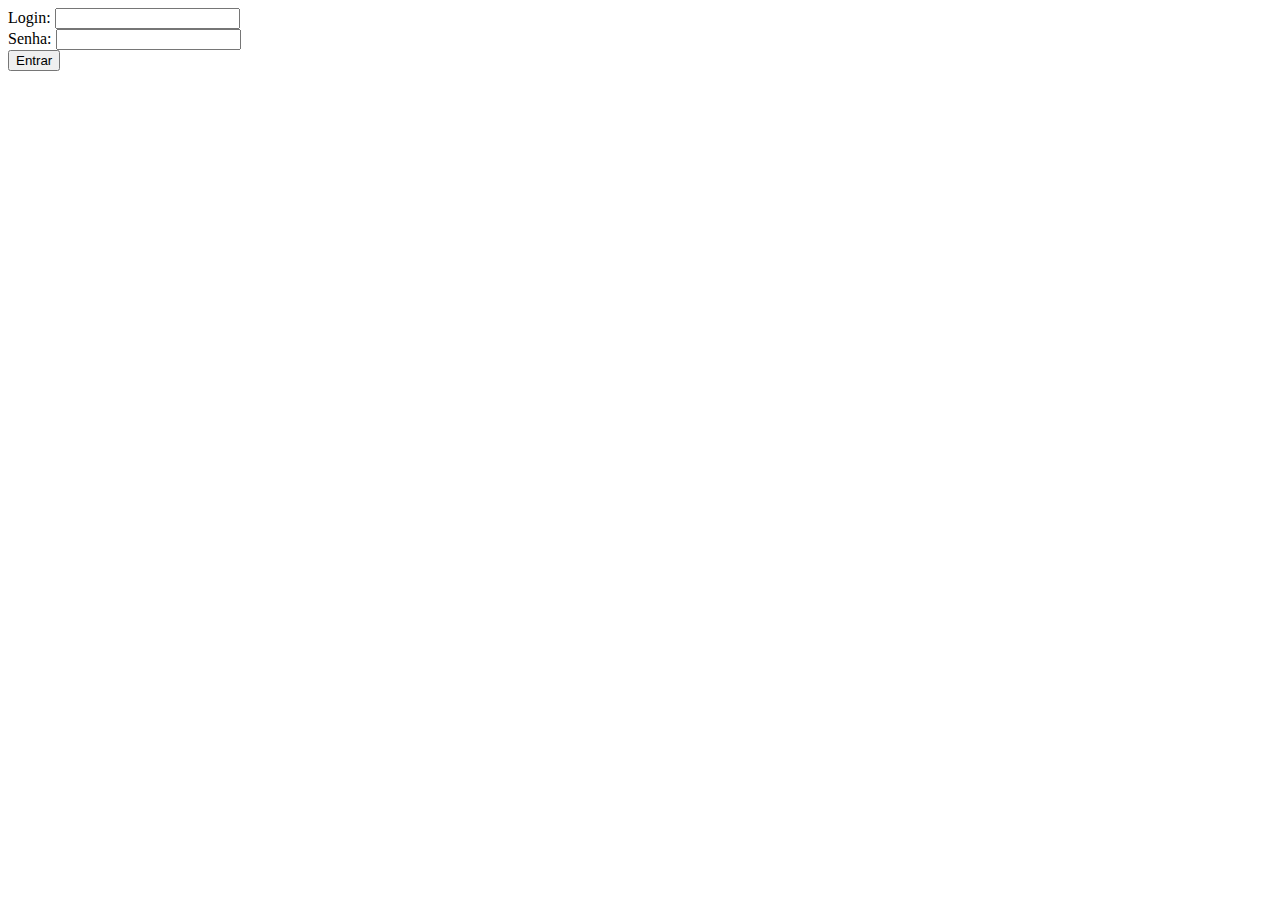
==== admin/index.html @ b3e230a7 "added admin" ====
<!DOCTYPE html>
<html lang="pt-br">

<head>
    <meta charset="UTF-8">
    <meta http-equiv="X-UA-Compatible" content="IE=edge">
    <meta name="viewport" content="width=device-width, initial-scale=1.0">
    <title>Documento</title>
</head>

<body>
    <form action="model/login.php" method="post">
        Login: <input type="text" name="login" id=""> <br> 
        Senha: <input type="password" name="password" id=""> <br>
        <input type="submit" value="Entrar">
    </form>
</body>

</html>
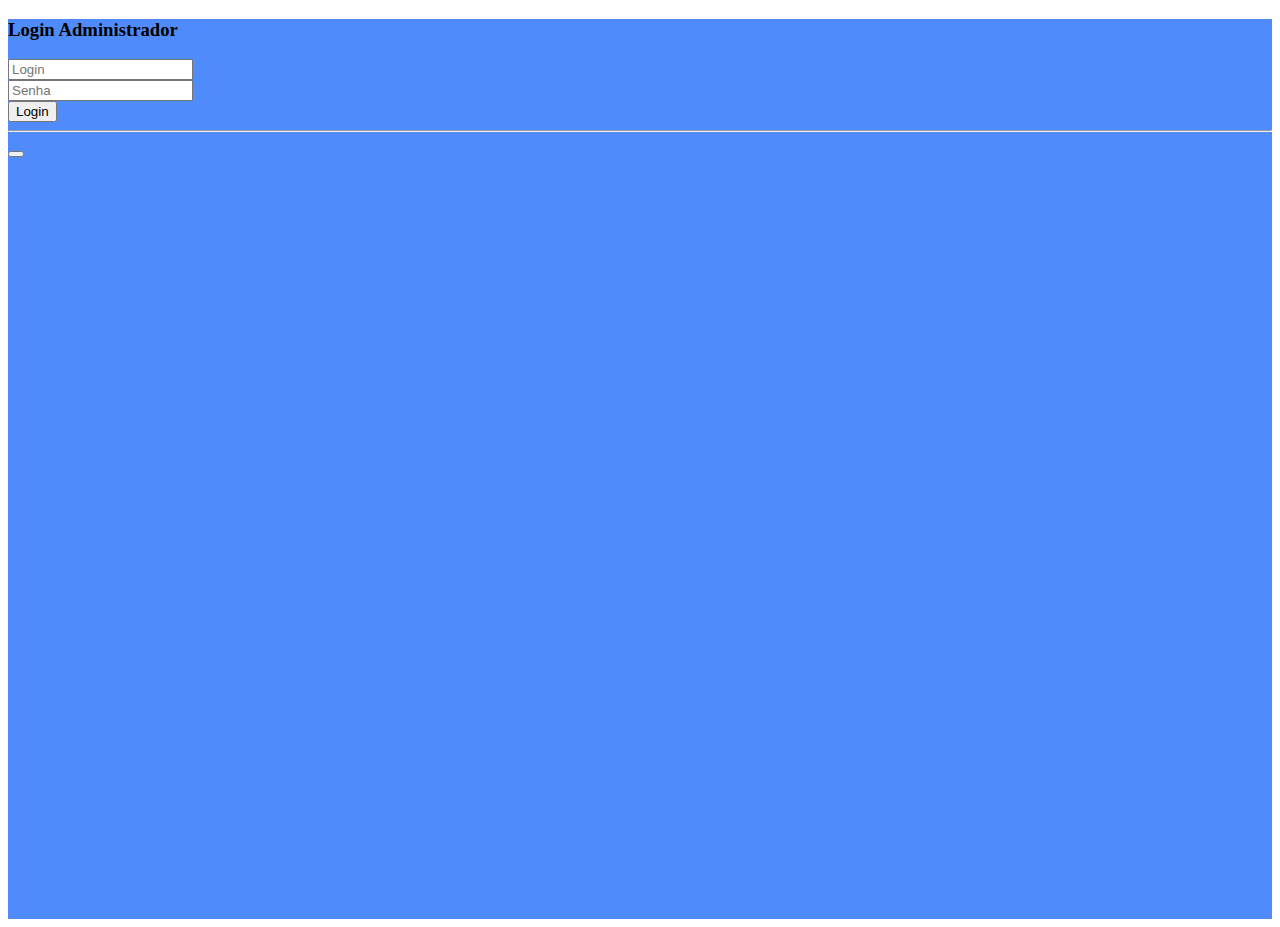
==== commit 3650be1f: "finalmente, ta funcionando (com banco)" ====
--- a/admin/index.html
+++ b/admin/index.html
@@ -5,15 +5,43 @@
     <meta charset="UTF-8">
     <meta http-equiv="X-UA-Compatible" content="IE=edge">
     <meta name="viewport" content="width=device-width, initial-scale=1.0">
+    <link rel="stylesheet" href="https://cdnjs.cloudflare.com/ajax/libs/twitter-bootstrap/4.1.3/css/bootstrap.css" integrity="sha512-57lHfvbE5GLWA20qDTCTRUpKntBnFlG0V+x8f3q3DqZK6XlHGVsbpCCI/kadtaFBMEYmq5IeVZnsWjWx2QoQtw==" crossorigin="anonymous" referrerpolicy="no-referrer"/>
+    <link rel="stylesheet" href="https://cdnjs.cloudflare.com/ajax/libs/font-awesome/6.1.1/css/all.min.css" integrity="sha512-KfkfwYDsLkIlwQp6LFnl8zNdLGxu9YAA1QvwINks4PhcElQSvqcyVLLD9aMhXd13uQjoXtEKNosOWaZqXgel0g==" crossorigin="anonymous" referrerpolicy="no-referrer"/>
     <title>Documento</title>
 </head>
 
 <body>
-    <form action="model/login.php" method="post">
-        Login: <input type="text" name="login" id=""> <br> 
-        Senha: <input type="password" name="password" id=""> <br>
-        <input type="submit" value="Entrar">
+    <form method="post" id="form1">
+        <section class="vh-100" style="background-color: #508bfc; height: 100vh;">
+            <div class="container py-5 h-100">
+            <div class="row d-flex justify-content-center align-items-center h-100">
+                <div class="col-12 col-md-8 col-lg-6 col-xl-5">
+                <div class="card shadow-2-strong" style="border-radius: 1rem;">
+                    <div class="card-body p-5 text-center">
+                    <h3 class="mb-5">Login Administrador</h3>
+                    <div class="form-outline mb-4">
+                        <input type="text" name="login" id="login" placeholder="Login" class="form-control form-control-lg"/>
+                    </div>
+                    <div class="form-outline mb-4">
+                        <input type="password" name="password" id="password" placeholder="Senha" class="form-control form-control-lg"/>
+                    </div>
+                    <button class="btn btn-primary btn-lg btn-block" type="submit">Login</button>
+                    <div id="error"></div>
+                    <hr>
+                    <button type="button" class="btn btn-secondary">
+                        <a href="../index.html" style="text-decoration: none; color: white;">
+                            <i class="fa-solid fa-arrow-left"></i>
+                        </a>
+                    </div>
+                </div>
+                </div>
+            </div>
+            </div>
+        </section>
     </form>
+
+    <script src="https://cdnjs.cloudflare.com/ajax/libs/jquery/3.6.0/jquery.min.js" integrity="sha512-894YE6QWD5I59HgZOGReFYm4dnWc1Qt5NtvYSaNcOP+u1T9qYdvdihz0PPSiiqn/+/3e7Jo4EaG7TubfWGUrMQ==" crossorigin="anonymous" referrerpolicy="no-referrer"></script>
+    <script src="controller/script.js"></script>
 </body>
 
 </html>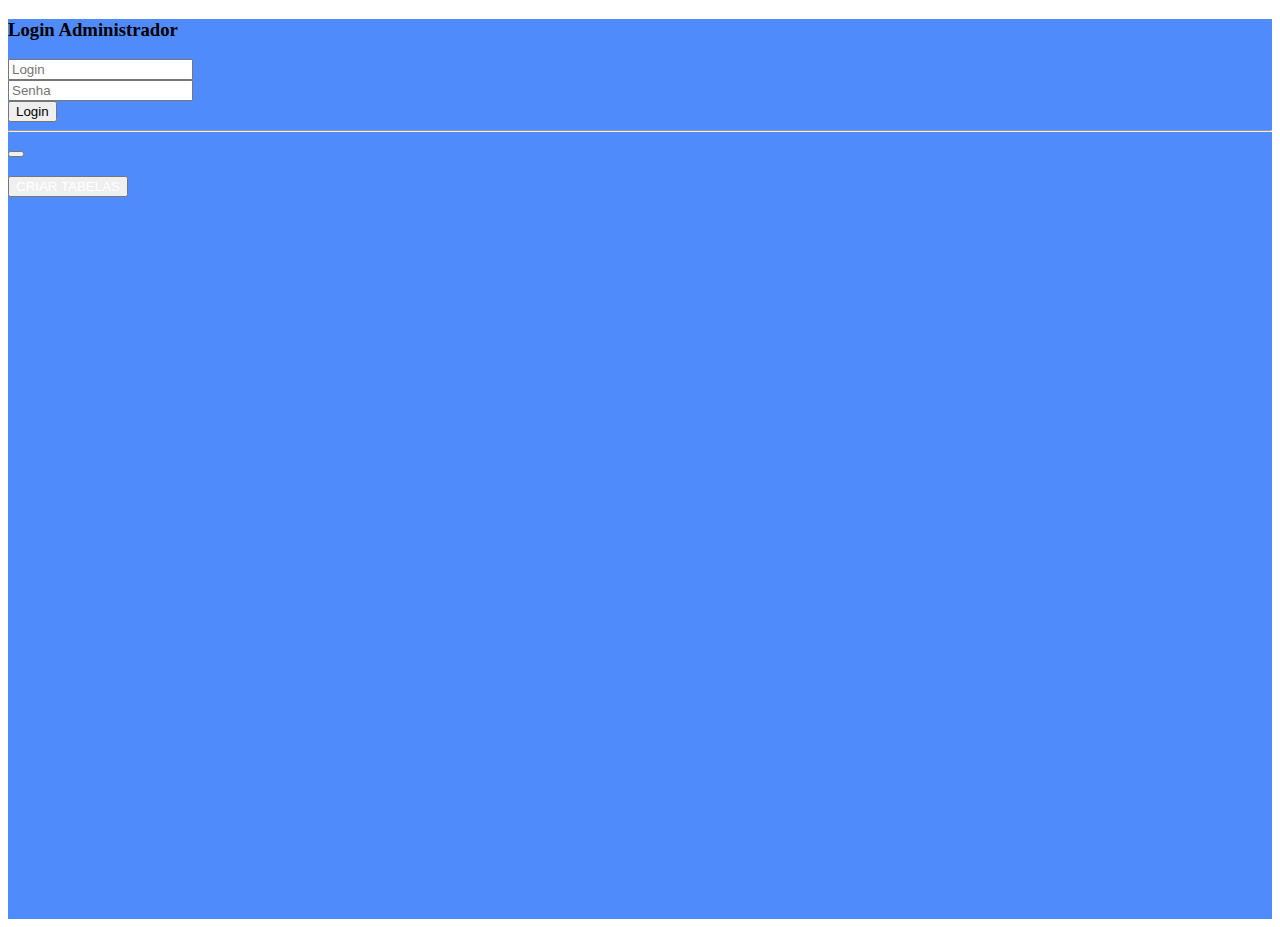
==== commit ba722ec4: "Automatic Create Tables Option" ====
--- a/admin/index.html
+++ b/admin/index.html
@@ -7,6 +7,7 @@
     <meta name="viewport" content="width=device-width, initial-scale=1.0">
     <link rel="stylesheet" href="https://cdnjs.cloudflare.com/ajax/libs/twitter-bootstrap/4.1.3/css/bootstrap.css" integrity="sha512-57lHfvbE5GLWA20qDTCTRUpKntBnFlG0V+x8f3q3DqZK6XlHGVsbpCCI/kadtaFBMEYmq5IeVZnsWjWx2QoQtw==" crossorigin="anonymous" referrerpolicy="no-referrer"/>
     <link rel="stylesheet" href="https://cdnjs.cloudflare.com/ajax/libs/font-awesome/6.1.1/css/all.min.css" integrity="sha512-KfkfwYDsLkIlwQp6LFnl8zNdLGxu9YAA1QvwINks4PhcElQSvqcyVLLD9aMhXd13uQjoXtEKNosOWaZqXgel0g==" crossorigin="anonymous" referrerpolicy="no-referrer"/>
+    <link rel="shortcut icon" href="../img/icone_aba.png">
     <title>Documento</title>
 </head>
 
@@ -31,7 +32,13 @@
                     <button type="button" class="btn btn-secondary">
                         <a href="../index.html" style="text-decoration: none; color: white;">
                             <i class="fa-solid fa-arrow-left"></i>
-                        </a>
+                        </a> 
+                    </button> <br> <br>
+                    <button type="button" class="btn btn-secondary">
+                        <a href="view/tabelas.html" style="text-decoration: none; color: white;">
+                            CRIAR TABELAS
+                        </a> 
+                    </button>
                     </div>
                 </div>
                 </div>
